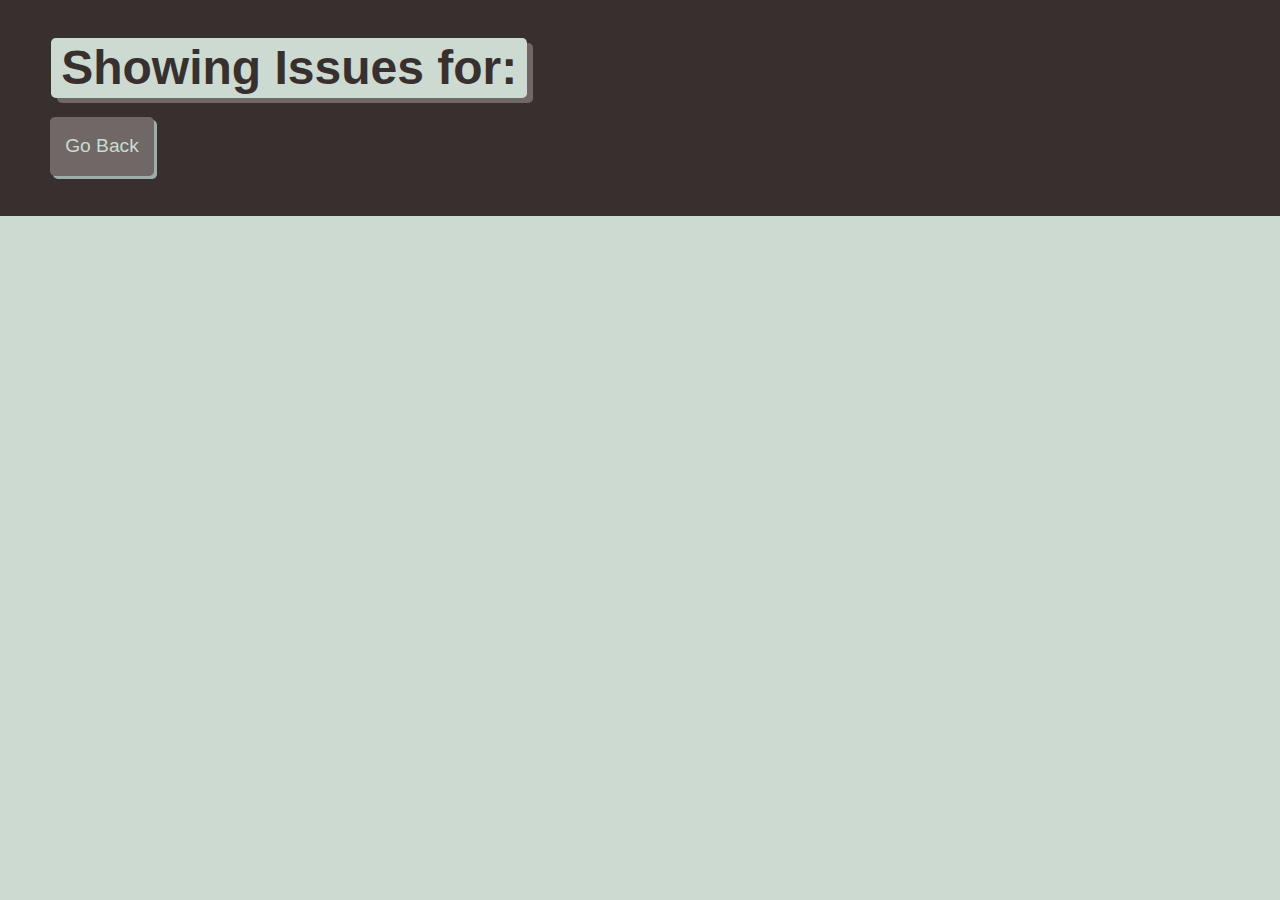
==== single-repo.html @ 99a72e50 "Initial files" ====
<!DOCTYPE html>
<html lang="en">

  <head>
    <meta charset="UTF-8">
    <meta name="viewport" content="width=device-width, initial-scale=1.0">
    <meta http-equiv="X-UA-Compatible" content="ie=edge">
    <link rel="stylesheet" href="./assets/css/style.css" />
    <title>Git it Done</title>
  </head>

  <body class="flex-column min-100-vh">
    <header class="hero">
      <h1 class="app-title">Showing Issues for: <span id="repo-name"></span></h1>
      
      <div>
        <a href="./index.html" class="btn-back">
          Go Back
        </a>
      </div>
      
    </header>
    
    <main>
    
    </main>

  </body>

</html>
---- assets/css/style.css ----
:root {
  --primary: #ccdad1;
  --secondary: #9caea9;
  --tertiary: #788585;
  --light-dark: #6f6866;
  --dark: #38302e;
  --border-radius: .3rem;
}

* {
  box-sizing: border-box;
}

body {
  background-color: var(--primary);
  margin: 0;
  padding: 0;
  font-family: "IBM Plex Sans", sans-serif;
  color: var(--dark);
  line-height: 1.5;
  font-size: 16px;
}

h1,
h2,
h3,
h4,
h5,
h6 {
  font-weight: 700;
  margin: 0;
  color: var(--dark);
  line-height: 1.25;
}

main {
  margin: 20px auto;
  width: 94%;
}

p {
  font-size: 1.2rem;
}

 .btn {
  font-size: 1.3rem;
  text-decoration:none;
  padding: 6px 5px;
  width: 100%;
  display: block;
  margin: 5px 0;
  border-radius: var(--border-radius);
  color: var(--primary);
  border: none;
  outline: none;
  background-color: var(--light-dark);
  box-shadow: 3px 3px var(--dark);
  transform: translate(-1px, -1px);
}

 .btn:hover {
  color: var(--primary);
  background-color: var(--tertiary);
  transform: translate(0, 0);
  box-shadow: 2px 2px var(--dark);
}

.btn-inline {
  display: inline;
}

.btn-back {
  border-radius: var(--border-radius);
  color: var(--primary);
  border: none;
  outline: none;
  background-color: var(--light-dark);
  box-shadow: 3px 3px var(--secondary);
  transform: translate(-1px, -1px);
  display: inline-block;
  width: auto;
  margin-top: 20px;
  padding: 15px;
  text-decoration: none;
  font-size: 1.2rem;
}

 .btn-back:hover {
  color: var(--primary);
  background-color: var(--tertiary);
  transform: translate(0, 0);
  box-shadow: 2px 2px var(--dark);
}

.hero {
  padding: 3% 4%;
  background-color: var(--dark);
  color: var(--primary);
}

.hero p {
  max-width: 75%;
}

.app-title {
  font-size: 3rem;
  background-color: var(--primary);
  color: var(--dark);
  padding: 0 10px;
  display: inline-block;
  border-radius: var(--border-radius);
  box-shadow: 6px 5px var(--light-dark);
}

.list-group {
  padding: 0;
  list-style: none;
}

.list-item {
  margin-bottom: 10px;
  padding: 1.5%;
  border-radius: var(--border-radius);
  background-color: var(--light-dark);
  color: var(--primary);
  text-decoration: none;
}

.list-item:hover {
  background-color: var(--dark);
}

.status-icon {
  padding: 2px 5px;
  margin: 0 5px;
  background-color: rgba(255,255,255, 1);
  border-radius: var(--border-radius);
}

.icon-danger {
  color: rgb(255, 70, 70);
}

.icon-success {
  color: rgb(29, 153, 255);
}

/* CARDS */
.card {
  margin: 0 0 20px 0;
  border: 3px solid var(--dark);
  border-radius: var(--border-radius);
}

.card-header {
  color: var(--primary);
  background-color: var(--dark);
  padding: 2.5%;
  border-radius: calc(.18rem - 1px) calc(.18rem - 1px) 0 0;
}

.card-body {
  padding: 2.5%;
}

/* FORM */
.form-label,
.form-input,
.form-textarea {
  display: block;
}

.form-label {
  font-size: 1.1rem;
  margin: 0 0 0 5px;
}

.form-input {
  width: 100%;
  padding: 3%;
  margin: 5px 0;
  font-size: 1.2rem;
  border: 2px solid var(--light-dark);
  border-radius: var(--border-radius);
}

/* HEIGHT / WIDTH UTILS */
.min-100-vh {
  min-height: 100vh;
}

.min-100-vw {
  min-width: 100vw;
}

/* FONT UTILS */
.text-uppercase {
  text-transform: uppercase;
}


/* FLEX CONTENT */
.flex-row {
  display: flex;
  flex-wrap: wrap;
}

.flex-column {
  display: flex;
  flex-direction: column;
  flex-wrap: wrap;
}

.justify-space-between {
  justify-content: space-between;
}

.justify-space-around {
  justify-content: space-around;
}

.justify-flex-start {
  justify-content: flex-start
}

.justify-flex-end {
  justify-content: flex-end;
}

.justify-center {
  justify-content: center;
}

.align-stretch {
  align-items: stretch;
}

.align-end {
  align-items: flex-end;
}

.align-center {
  align-items: center;
}

.col-auto {
  flex-grow: 1;
}

.col-1 {
  flex: 0 0 calc(100% * 1 / 12 - 2%);
}

.col-2 {
  flex: 0 0 calc(100% * 2 / 12 - 2%);
}

.col-3 {
  flex: 0 0 calc(100% * 3 / 12 - 2%);
}

.col-4 {
  flex: 0 0 calc(100% * 4 / 12 - 2%);
}

.col-5 {
  flex: 0 0 calc(100% * 5 / 12 - 2%);
}

.col-6 {
  flex: 0 0 calc(100% * 6 / 12 - 2%);
}

.col-7 {
  flex: 0 0 calc(100% * 7 / 12 - 2%);
}

.col-8 {
  flex: 0 0 calc(100% * 8 / 12 - 2%);
}

.col-9 {
  flex: 0 0 calc(100% * 9 / 12 - 2%);
}

.col-10 {
  flex: 0 0 calc(100% * 10 / 12 - 2%);
}

.col-11 {
  flex: 0 0 calc(100% * 11 / 12 - 2%);
}

.col-12 {
  flex: 0 0 100%;
}

/* col-sm */
@media screen and (min-width: 640px) {
  .col-sm-1 {
    flex: 0 0 calc(100% * 1 / 12 - 2%);
  }

  .col-sm-2 {
    flex: 0 0 calc(100% * 2 / 12 - 2%);
  }

  .col-sm-3 {
    flex: 0 0 calc(100% * 3 / 12 - 2%);
  }

  .col-sm-4 {
    flex: 0 0 calc(100% * 4 / 12 - 2%);
  }

  .col-sm-5 {
    flex: 0 0 calc(100% * 5 / 12 - 2%);
  }

  .col-sm-6 {
    flex: 0 0 calc(100% * 6 / 12 - 2%);
  }

  .col-sm-7 {
    flex: 0 0 calc(100% * 7 / 12 - 2%);
  }

  .col-sm-8 {
    flex: 0 0 calc(100% * 8 / 12 - 2%);
  }

  .col-sm-9 {
    flex: 0 0 calc(100% * 9 / 12 - 2%);
  }

  .col-sm-10 {
    flex: 0 0 calc(100% * 10 / 12 - 2%);
  }

  .col-sm-11 {
    flex: 0 0 calc(100% * 11 / 12 - 2%);
  }

  .col-sm-12 {
    flex: 0 0 100%;
  }
}


/* col-md */
@media screen and (min-width: 768px) {
  .col-md-1 {
    flex: 0 0 calc(100% * 1 / 12 - 2%);
  }

  .col-md-2 {
    flex: 0 0 calc(100% * 2 / 12 - 2%);
  }

  .col-md-3 {
    flex: 0 0 calc(100% * 3 / 12 - 2%);
  }

  .col-md-4 {
    flex: 0 0 calc(100% * 4 / 12 - 2%);
  }

  .col-md-5 {
    flex: 0 0 calc(100% * 5 / 12 - 2%);
  }

  .col-md-6 {
    flex: 0 0 calc(100% * 6 / 12 - 2%);
  }

  .col-md-7 {
    flex: 0 0 calc(100% * 7 / 12 - 2%);
  }

  .col-md-8 {
    flex: 0 0 calc(100% * 8 / 12 - 2%);
  }

  .col-md-9 {
    flex: 0 0 calc(100% * 9 / 12 - 2%);
  }

  .col-md-10 {
    flex: 0 0 calc(100% * 10 / 12 - 2%);
  }

  .col-md-11 {
    flex: 0 0 calc(100% * 11 / 12 - 2%);
  }

  .col-md-12 {
    flex: 0 0 100%;
  }
}

/* col-lg */
@media screen and (min-width: 992px) {
  .col-lg-1 {
    flex: 0 0 calc(100% * 1 / 12 - 2%);
  }

  .col-lg-2 {
    flex: 0 0 calc(100% * 2 / 12 - 2%);
  }

  .col-lg-3 {
    flex: 0 0 calc(100% * 3 / 12 - 2%);
  }

  .col-lg-4 {
    flex: 0 0 calc(100% * 4 / 12 - 2%);
  }

  .col-lg-5 {
    flex: 0 0 calc(100% * 5 / 12 - 2%);
  }

  .col-lg-6 {
    flex: 0 0 calc(100% * 6 / 12 - 2%);
  }

  .col-lg-7 {
    flex: 0 0 calc(100% * 7 / 12 - 2%);
  }

  .col-lg-8 {
    flex: 0 0 calc(100% * 8 / 12 - 2%);
  }

  .col-lg-9 {
    flex: 0 0 calc(100% * 9 / 12 - 2%);
  }

  .col-lg-10 {
    flex: 0 0 calc(100% * 10 / 12 - 2%);
  }

  .col-lg-11 {
    flex: 0 0 calc(100% * 11 / 12 - 2%);
  }

  .col-lg-12 {
    flex: 0 0 100%;
  }
}

/* col-xl */
@media screen and (min-width: 1200px) {
  .col-xl-1 {
    flex: 0 0 calc(100% * 1 / 12 - 2%);
  }

  .col-xl-2 {
    flex: 0 0 calc(100% * 2 / 12 - 2%);
  }

  .col-xl-3 {
    flex: 0 0 calc(100% * 3 / 12 - 2%);
  }

  .col-xl-4 {
    flex: 0 0 calc(100% * 4 / 12 - 2%);
  }

  .col-xl-5 {
    flex: 0 0 calc(100% * 5 / 12 - 2%);
  }

  .col-xl-6 {
    flex: 0 0 calc(100% * 6 / 12 - 2%);
  }

  .col-xl-7 {
    flex: 0 0 calc(100% * 7 / 12 - 2%);
  }

  .col-xl-8 {
    flex: 0 0 calc(100% * 8 / 12 - 2%);
  }

  .col-xl-9 {
    flex: 0 0 calc(100% * 9 / 12 - 2%);
  }

  .col-xl-10 {
    flex: 0 0 calc(100% * 10 / 12 - 2%);
  }

  .col-xl-11 {
    flex: 0 0 calc(100% * 11 / 12 - 2%);
  }

  .col-xl-12 {
    flex: 0 0 100%;
  }
}
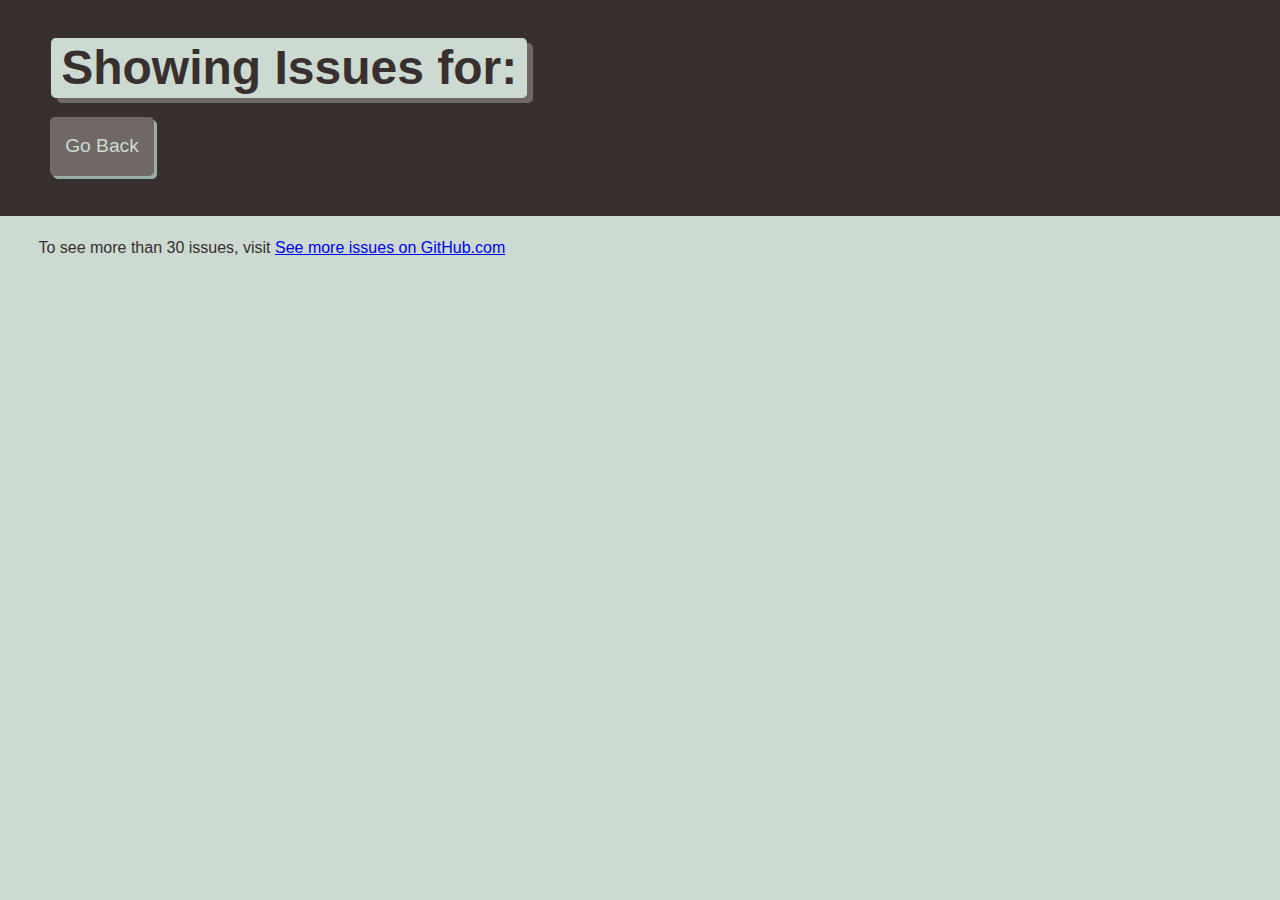
==== commit e493f69b: "added the warning for a repo having more than 30 issues" ====
--- a/single-repo.html
+++ b/single-repo.html
@@ -11,20 +11,26 @@
 
   <body class="flex-column min-100-vh">
     <header class="hero">
-      <h1 class="app-title">Showing Issues for: <span id="repo-name"></span></h1>
-      
+      <h1 class="app-title">
+        Showing Issues for: <span id="repo-name"></span>
+      </h1>
+      <div id="issues-container" class="list-group">
+          
+      </div>
       <div>
         <a href="./index.html" class="btn-back">
           Go Back
         </a>
       </div>
-      
     </header>
-    
     <main>
+      <div id="limit-warning">
+        
+      </div>
     
     </main>
-
+    <script src="./assets/js/homepage.js"></script>
+    <script src="./assets/js/single.js"></script>
   </body>
 
 </html>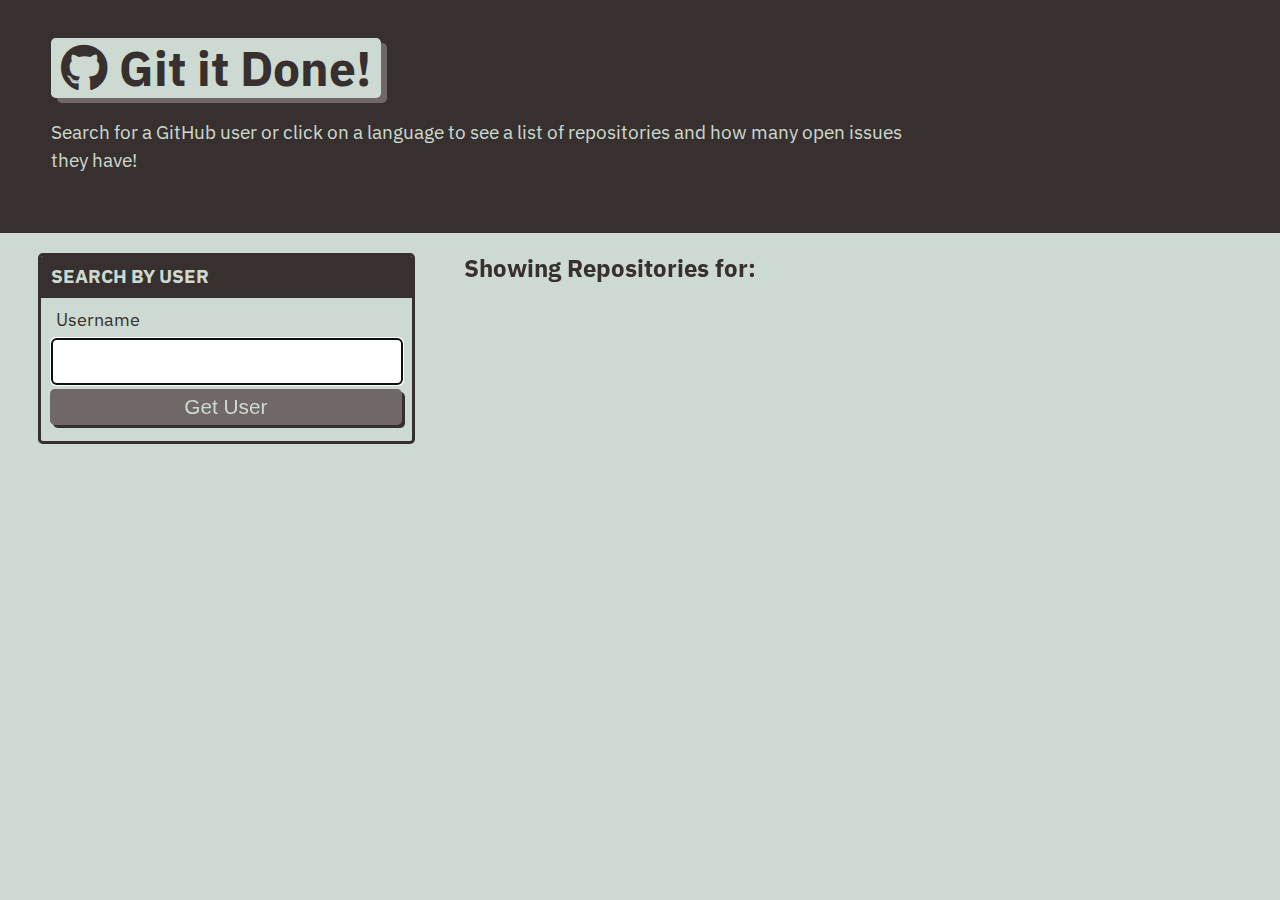
==== commit f02b9c08: "finished listing the issues onto the single-repo page, error handling, shows issues and pull request" ====
--- a/single-repo.html
+++ b/single-repo.html
@@ -6,6 +6,7 @@
     <meta name="viewport" content="width=device-width, initial-scale=1.0">
     <meta http-equiv="X-UA-Compatible" content="ie=edge">
     <link rel="stylesheet" href="./assets/css/style.css" />
+    <link rel="icon" type="image/png" href="./assets/images/favicon-image.png">
     <title>Git it Done</title>
   </head>
 
@@ -25,11 +26,11 @@
     </header>
     <main>
       <div id="limit-warning">
-        
+
       </div>
     
     </main>
-    <script src="./assets/js/homepage.js"></script>
+    <!-- <script src="./assets/js/homepage.js"></script> -->
     <script src="./assets/js/single.js"></script>
   </body>
 
--- a/assets/css/style.css
+++ b/assets/css/style.css
@@ -115,6 +115,7 @@
 .list-group {
   padding: 0;
   list-style: none;
+  margin-top: 1rem;
 }
 
 .list-item {
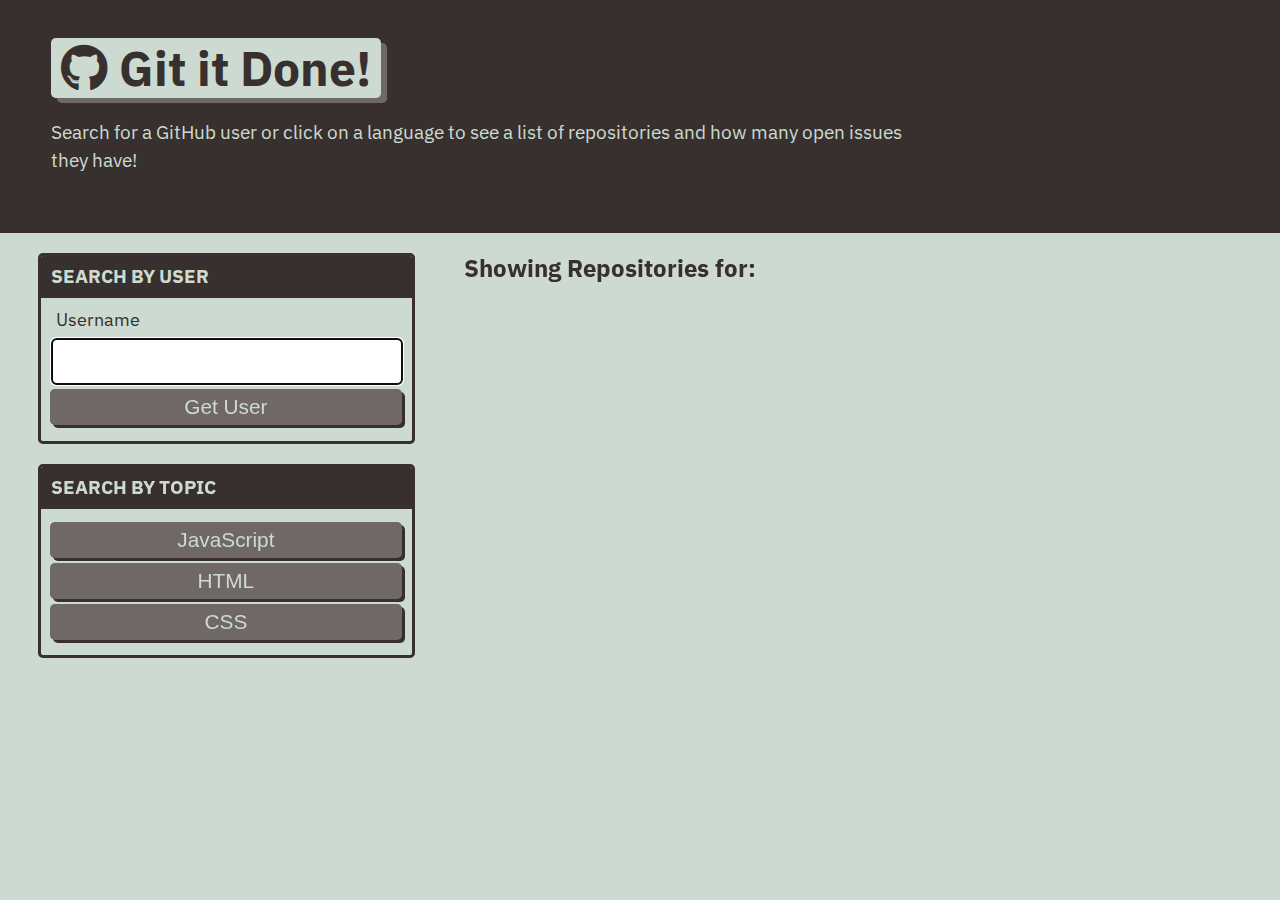
==== commit dc2ad960: "fixed the single-repo page having overflow on other elements and changed some styling" ====
--- a/single-repo.html
+++ b/single-repo.html
@@ -10,7 +10,7 @@
     <title>Git it Done</title>
   </head>
 
-  <body class="flex-column min-100-vh">
+  <body class="flex-column body-dark">
     <header class="hero">
       <h1 class="app-title">
         Showing Issues for: <span id="repo-name"></span>
@@ -23,13 +23,13 @@
           Go Back
         </a>
       </div>
+      <main>
+        <div id="limit-warning">
+  
+        </div>
+      
+      </main>
     </header>
-    <main>
-      <div id="limit-warning">
-
-      </div>
-    
-    </main>
     <!-- <script src="./assets/js/homepage.js"></script> -->
     <script src="./assets/js/single.js"></script>
   </body>
--- a/assets/css/style.css
+++ b/assets/css/style.css
@@ -11,6 +11,13 @@
   box-sizing: border-box;
 }
 
+.body-dark {
+  background-color: var(--dark);
+}
+
+.issues-more-link{
+  color: yellow;
+}
 body {
   background-color: var(--primary);
   margin: 0;
@@ -499,6 +506,4 @@
   .col-xl-12 {
     flex: 0 0 100%;
   }
-}
-
-
+}